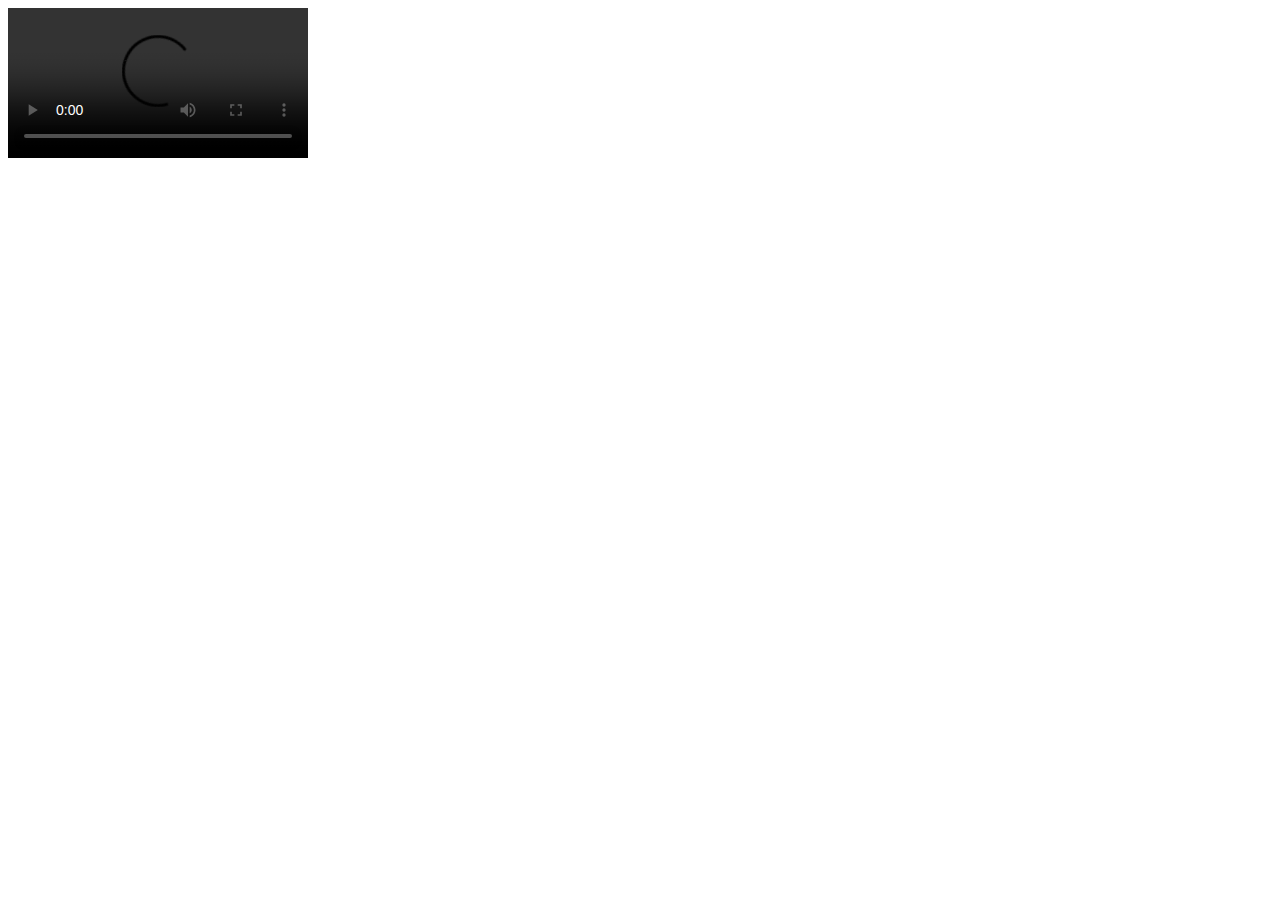
==== HTML/claseVideo/index.html @ 7db01868 "Archivos de clase html css" ====
<!DOCTYPE html>
<html lang="en">
  <head>
    <meta charset="UTF-8" />
    <meta name="viewport" content="width=device-width, initial-scale=1.0" />
    <title>Document</title>
  </head>
  <body>
    <main>
      <section>
        <video controls preload="auto">
          <source src="./Episodio4.m4v#t=10,60" />
          <source src="./Episodio4.mp4#t=10,60" />
        </video>
      </section>
    </main>
  </body>
</html>
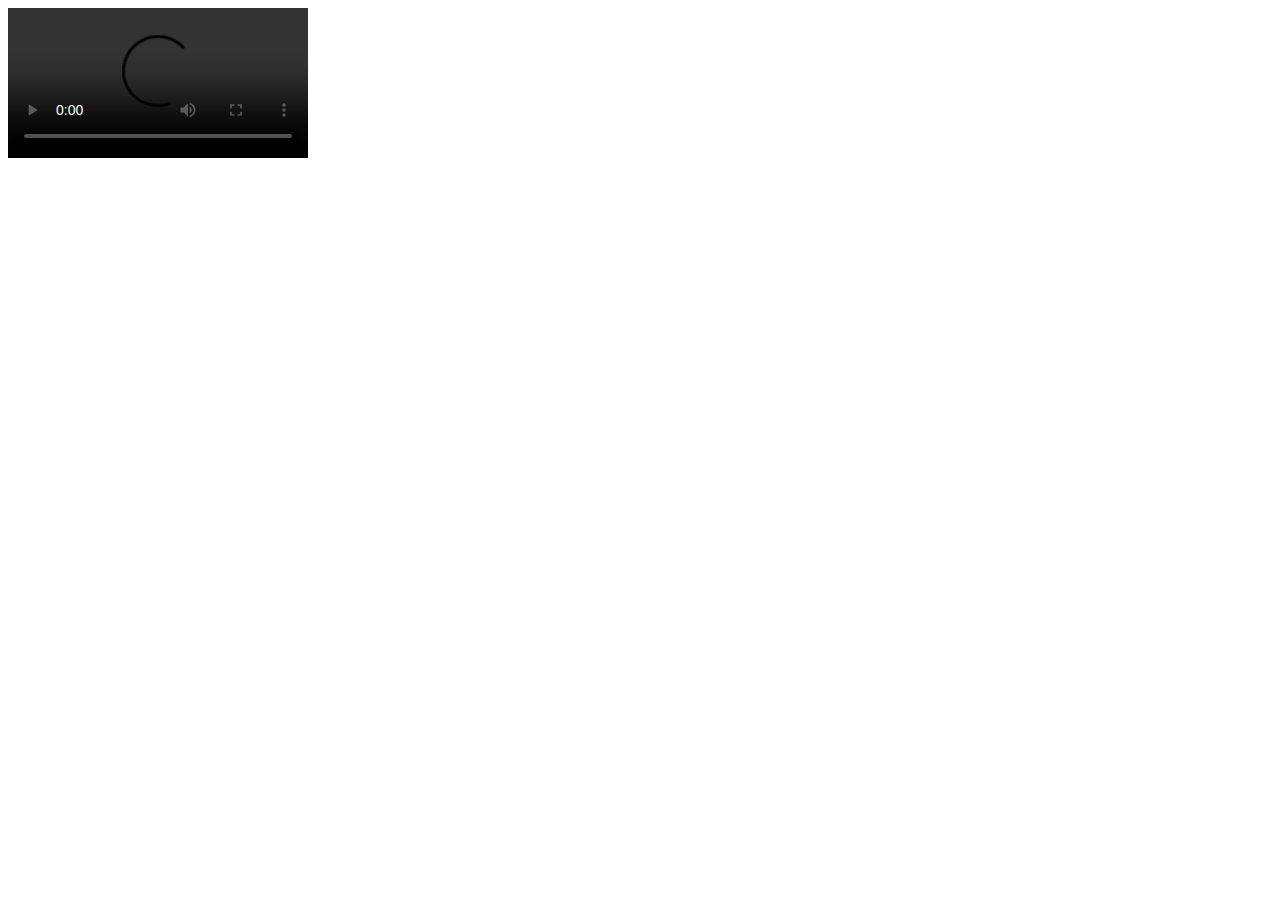
==== commit d835496c: "Como insertar un video" ====
--- a/HTML/claseVideo/index.html
+++ b/HTML/claseVideo/index.html
@@ -9,8 +9,8 @@
     <main>
       <section>
         <video controls preload="auto">
+          <source src="./dome.mp4#t=10,30" />
           <source src="./Episodio4.m4v#t=10,60" />
-          <source src="./Episodio4.mp4#t=10,60" />
         </video>
       </section>
     </main>
